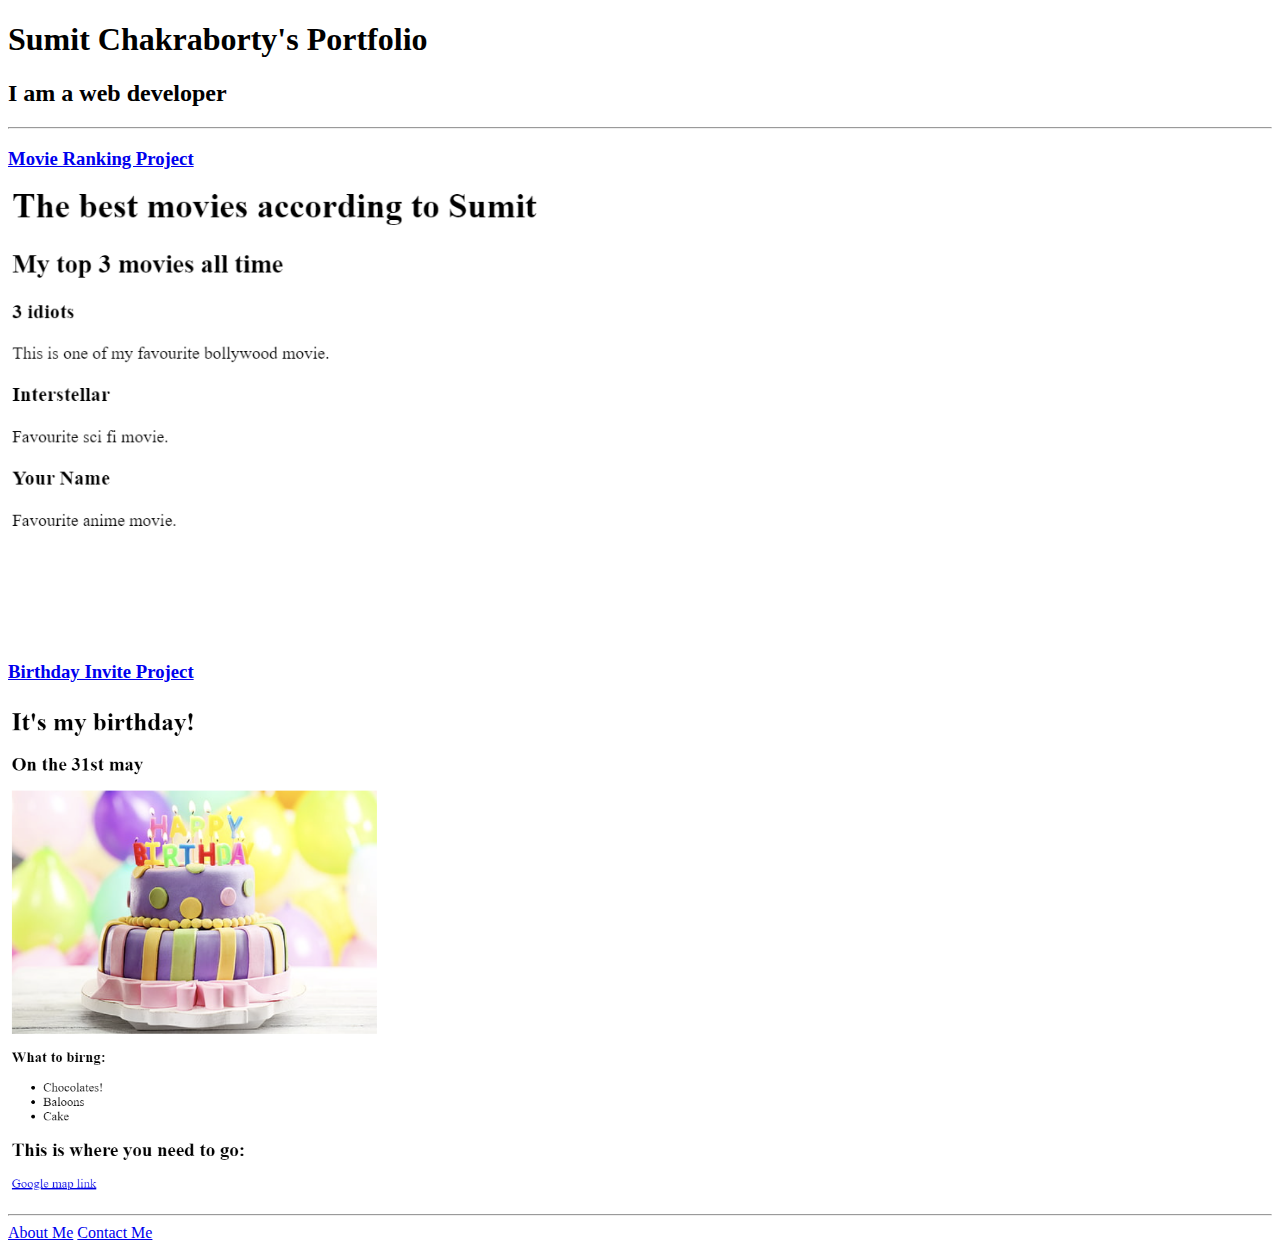
==== index.html @ 211a127c "Add files via upload" ====
<!DOCTYPE html>
 <html lan="en">
    <head>
        <meta charset="UTF-8">
        <title>Sumit Chakraborty</title>
    </head>

    <body>
        <h1>Sumit Chakraborty's Portfolio</h1>
        <h2>I am a web developer</h2>
        <hr/>

        <h3><a href="./public/movie-ranking.html">Movie Ranking Project</a></h3>
        <img src="./assets/images/movie_ranking.png" height="450" alt="Movie ranking project screenshot"/>

        <h3><a href="./public/birthday-invite.html">Birthday Invite Project</a></h3>
        <img src="./assets/images/birthday-invite.png" height="500" alt="Birthday invite project"/>
        
        <hr/>

        <a href="./public/about.html">About Me</a>
        <a href="./public/contact.html">Contact Me</a>


    </body>
 </html>
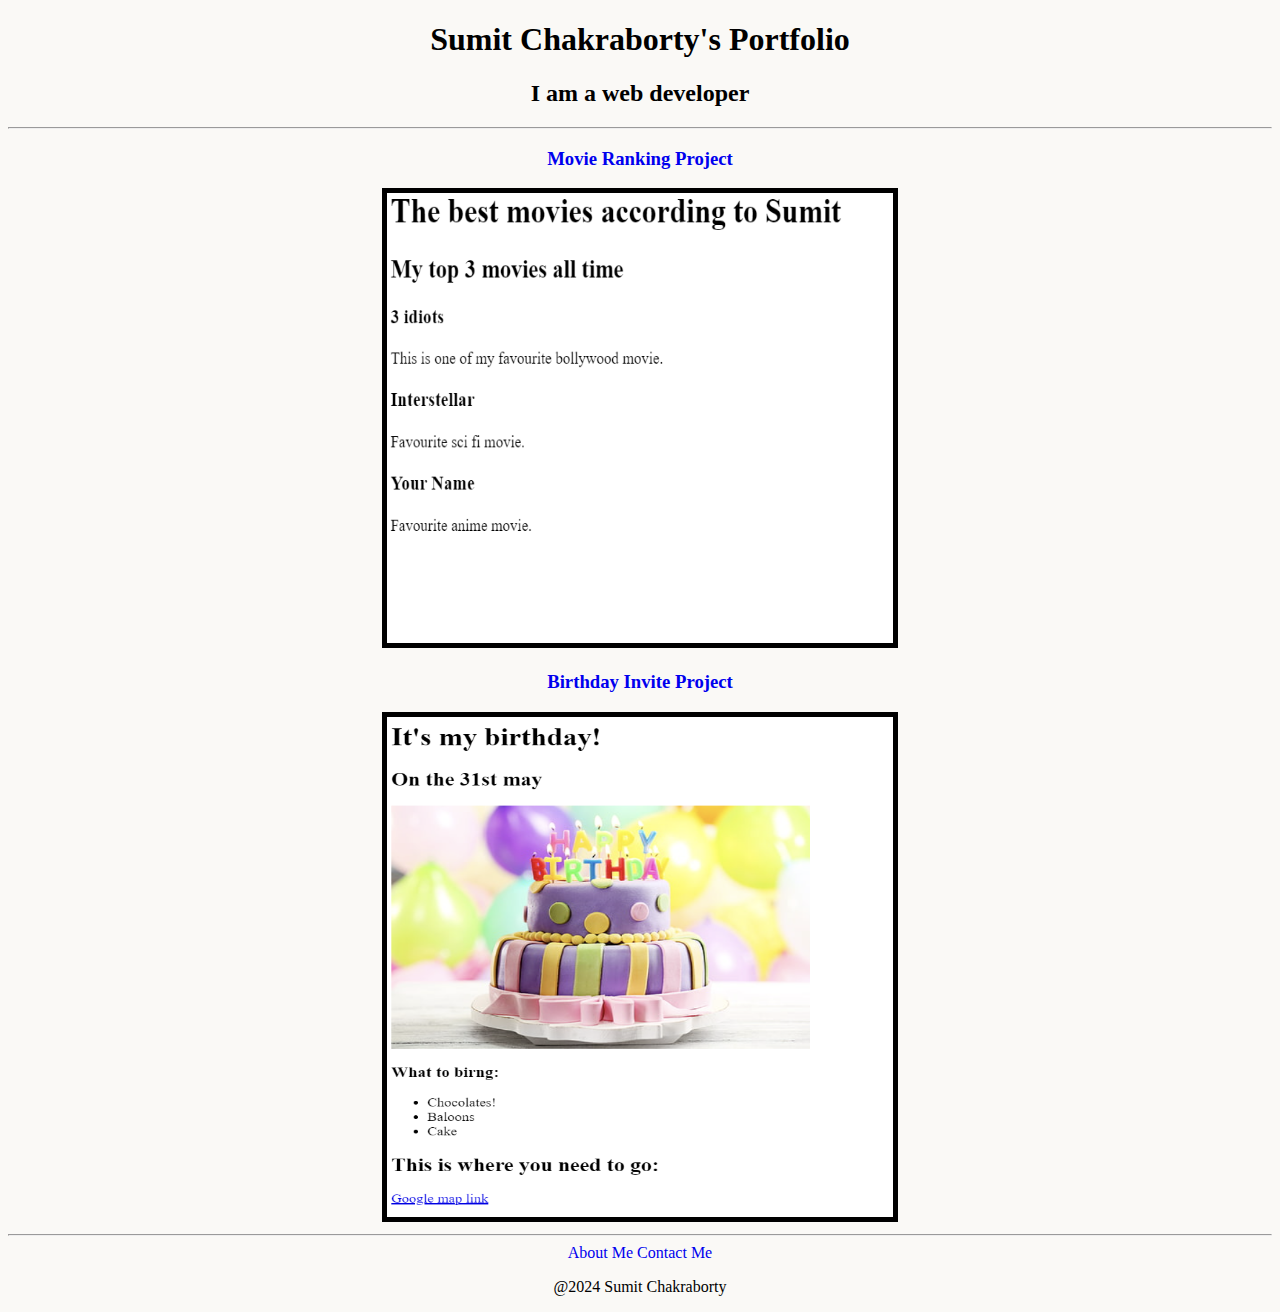
==== commit 6e4de578: "Add files via upload" ====
--- a/index.html
+++ b/index.html
@@ -4,24 +4,41 @@
     <head>
         <meta charset="UTF-8">
         <title>Sumit Chakraborty</title>
+        <link rel="stylesheet" href="./style.css" />
     </head>
 
     <body>
-        <h1>Sumit Chakraborty's Portfolio</h1>
-        <h2>I am a web developer</h2>
-        <hr/>
-
-        <h3><a href="./public/movie-ranking.html">Movie Ranking Project</a></h3>
-        <img src="./assets/images/movie_ranking.png" height="450" alt="Movie ranking project screenshot"/>
-
-        <h3><a href="./public/birthday-invite.html">Birthday Invite Project</a></h3>
-        <img src="./assets/images/birthday-invite.png" height="500" alt="Birthday invite project"/>
+        <div>
+           <h1>Sumit Chakraborty's Portfolio</h1>
+           <h2>I am a web developer</h2> 
+        </div>
         
         <hr/>
 
-        <a href="./public/about.html">About Me</a>
-        <a href="./public/contact.html">Contact Me</a>
+        <div> <h3><a href="./public/movie-ranking.html">Movie Ranking Project</a></h3>
+        <img class="project-img" src="./assets/images/movie_ranking.png" height="450" alt="Movie ranking project screenshot"/>
+        </div>
+       
 
+        <div>
+           <h3><a href="./public/birthday-invite.html">Birthday Invite Project</a></h3>
+           <img class="project-img" src="./assets/images/birthday-invite.png" height="500" alt="Birthday invite project"/> 
+        </div>
+        
+        
+        <hr/>
+
+        <div>
+            <a href="./public/about.html">About Me</a>
+            <a href="./public/contact.html">Contact Me</a>
+        </div>
+        
+        <div>
+            <footer>
+            <p>@2024 Sumit Chakraborty</p>
+            </footer>
+        </div>
+        
 
     </body>
  </html>
--- a/style.css
+++ b/style.css
@@ -0,0 +1,25 @@
+body{
+    background-color: #FAF9F6;
+}
+
+div{
+    text-align: center;
+}
+
+.project-img{
+    width:40%;
+    border: 5px solid black;
+}
+
+.center-list{
+    display:inline-block;
+    text-align: left;
+}
+
+.container{
+    text-align: center;
+}
+
+a{
+    text-decoration: none;
+}